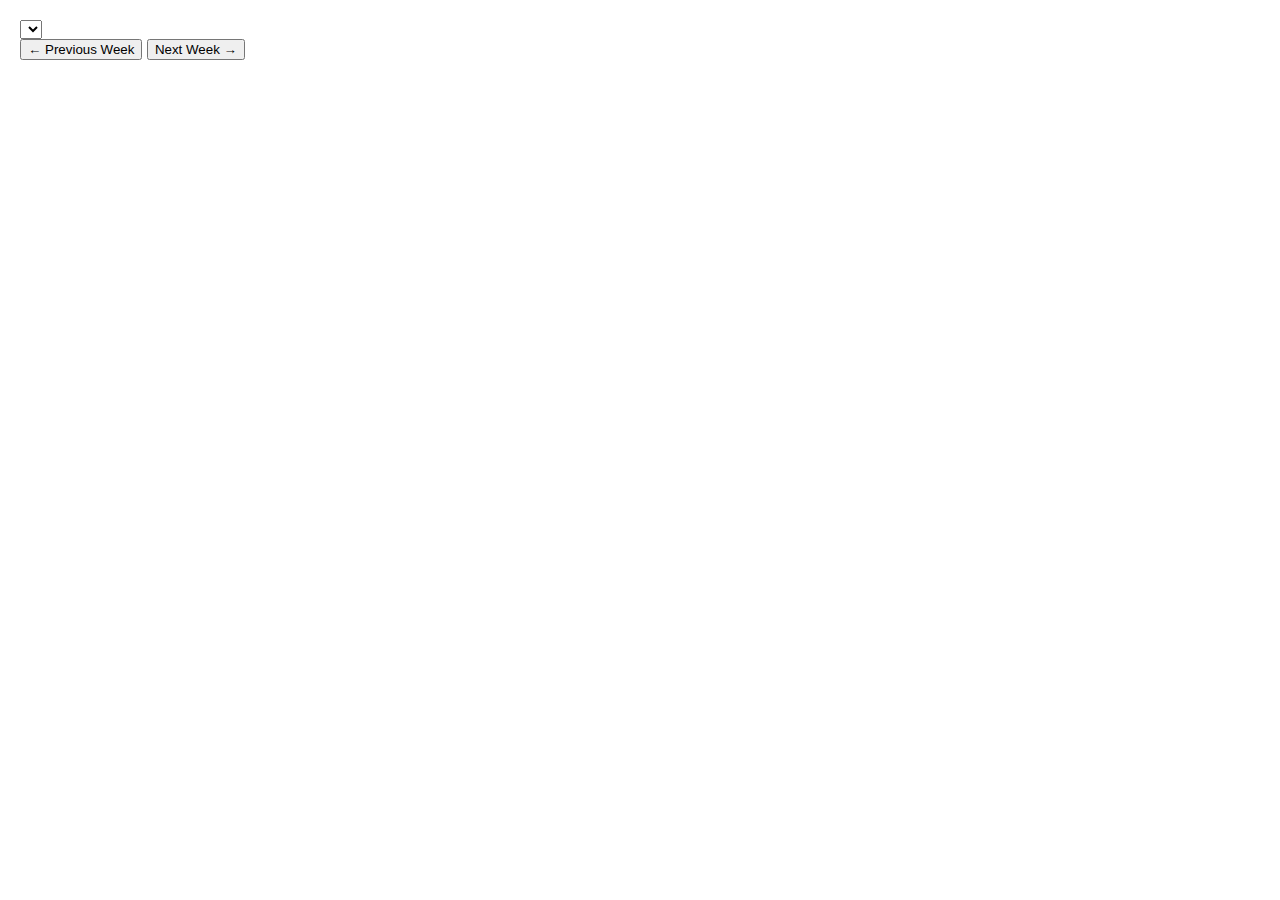
==== index.html @ 5237d0e8 "first commit" ====
<!DOCTYPE html>
<html lang="en">
<head>
<meta charset="UTF-8">
<meta name="viewport" content="width=device-width, initial-scale=1.0">
<title>Project Calendar</title>
<link rel="stylesheet" href="style_minim.css"> <!-- Link to CSS file -->
</head>
<body>
    <div><select id="PM"></select></div>
    <div id="navigation">
        <button id="prevWeek">← Previous Week</button>
        <button id="nextWeek">Next Week →</button>
    </div>
    <table id="calendar" class="calendar-table"></table>
    <script src="script.js"></script>

    
    </body>
    </html>
---- style_minim.css ----
body {
    font-family: 'Helvetica Neue', Arial, sans-serif;
    color: #333;
    background-color: #fff;
    padding: 20px;
    margin: 0;
}

table {
    width: 100%;
    border-collapse: separate;
}

th, td {
    
    border: 1px solid #eaeaea;
    text-align: center;
}
.calendar-table th:first-child,
.calendar-table td:first-child {
    width: auto;
    text-align: left;
}
 
.calendar-table td {
  height: 40px;
  width: 20px;
}

th {
    background-color: #f5f5f5;
    color: #333;
}

/* Style for today's date */
.today {
    background-color: #ffffe0; /* Light yellow background */
    font-weight: bold;
}



/* Hover effect */
.calendar-table td:hover {
    background-color: #f0f0f0;
}


/* Event type styling */
.opbouw { background-color: #a8b3f3; } /* Orange for opbouw */
.exposanten { background-color: #4a90e2; } /* Blue for exposanten */
.beurs { background-color: #50b83c; } /* Green for beurs */
.afbouw { background-color: #f01c1c; } /* Red for afbouw */
.vooropbouw{background-color: #f7f8d2;}
.lossen{background-color: #cf2e92;}
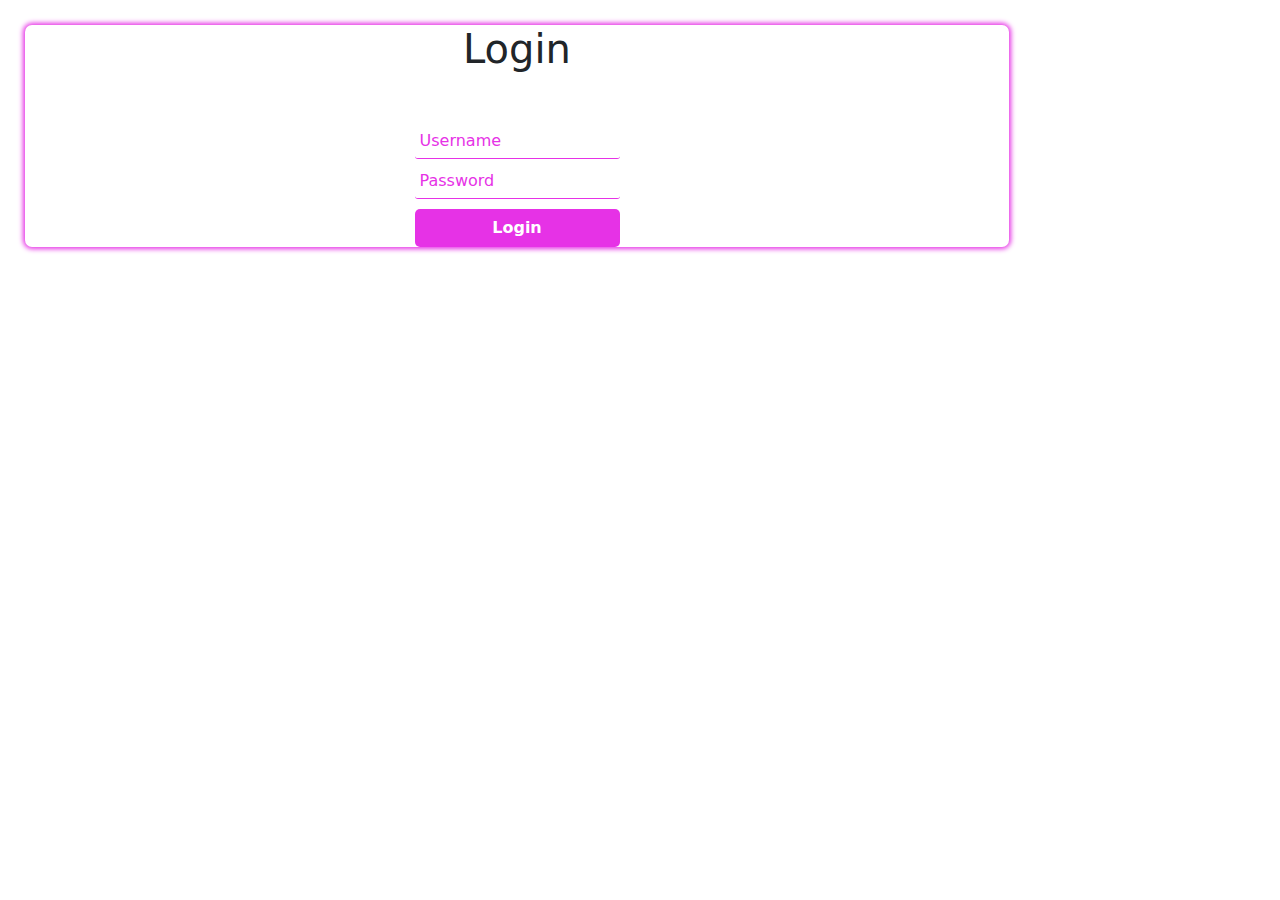
==== commit 712a066c: "bijtecssenlogindinges" ====
--- a/index.html
+++ b/index.html
@@ -6,7 +6,7 @@
 <title>Project Calendar</title>
 <link rel="stylesheet" href="style_minim.css"> <!-- Link to CSS file -->
 </head>
-<body>
+<body  onload="openPage()">
     <div><select id="PM"></select></div>
     <div id="navigation">
         <button id="prevWeek">← Previous Week</button>
--- a/style_minim.css
+++ b/style_minim.css
@@ -34,7 +34,7 @@
 
 /* Style for today's date */
 .today {
-    background-color: #ffffe0; /* Light yellow background */
+    background-color: #d3e7fd; /* Light yellow background */
     font-weight: bold;
 }
 
